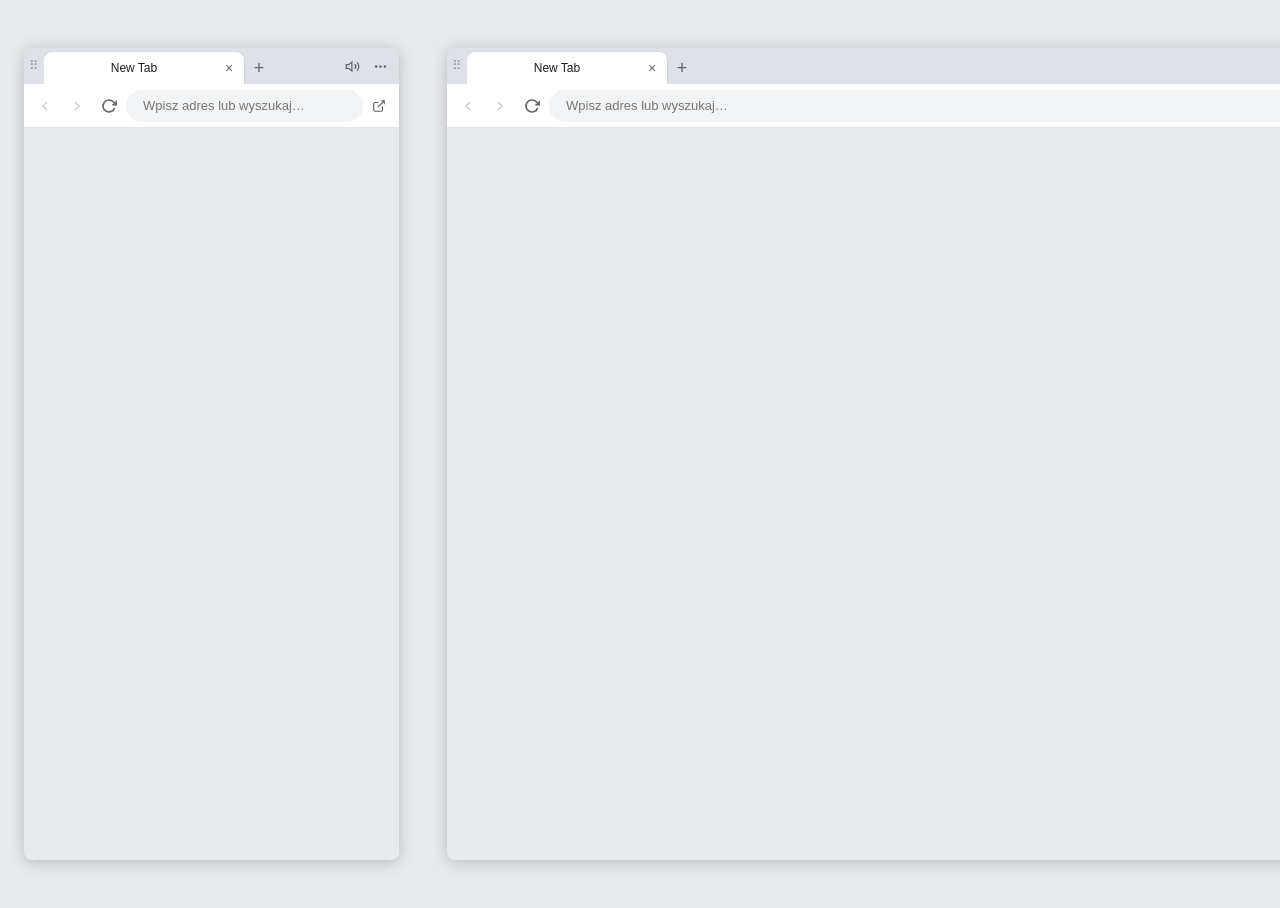
==== app/index.html @ 24a52993 "Initial commit: Dual Browser Viewer Chrome extension Chrome MV3 extension showing mobile + desktop m" ====
<!DOCTYPE html>
<html lang="pl">
<head>
  <meta charset="utf-8">
  <title>Dual Browser Viewer</title>
  <link rel="stylesheet" href="style.css">
</head>
<body>

<!-- Topbar -->
<div id="topbar">
  <span class="logo">⬜ Dual Browser</span>
  <div class="sep"></div>

  <div id="layout-presets">
    <button class="preset-btn active" data-preset="mobile-desktop" title="Mobile + Desktop">
      <svg viewBox="0 0 20 14" fill="none" stroke="currentColor" stroke-width="1.5">
        <rect x="1" y="1" width="6" height="12" rx="1"/>
        <rect x="9" y="1" width="10" height="12" rx="1"/>
      </svg>
    </button>
    <button class="preset-btn" data-preset="mobile-mobile" title="Mobile + Mobile">
      <svg viewBox="0 0 20 14" fill="none" stroke="currentColor" stroke-width="1.5">
        <rect x="1" y="1" width="6" height="12" rx="1"/>
        <rect x="9" y="1" width="6" height="12" rx="1"/>
      </svg>
    </button>
    <button class="preset-btn" data-preset="desktop-desktop" title="Desktop + Desktop">
      <svg viewBox="0 0 20 14" fill="none" stroke="currentColor" stroke-width="1.5">
        <rect x="1" y="1" width="8" height="12" rx="1"/>
        <rect x="11" y="1" width="8" height="12" rx="1"/>
      </svg>
    </button>
  </div>

  <div style="position:relative">
    <button id="add-panel-btn" title="Dodaj panel">+</button>
    <div class="dropdown" id="add-dropdown" style="display:none; top:32px; left:0">
      <div class="dropdown-item" data-add="mobile">
        <svg viewBox="0 0 24 24" fill="none" stroke="currentColor" stroke-width="2"><rect x="5" y="2" width="14" height="20" rx="2"/><line x1="12" y1="18" x2="12" y2="18.01"/></svg>
        Dodaj widok mobilny
      </div>
      <div class="dropdown-item" data-add="desktop">
        <svg viewBox="0 0 24 24" fill="none" stroke="currentColor" stroke-width="2"><rect x="2" y="3" width="20" height="14" rx="2"/><line x1="8" y1="21" x2="16" y2="21"/><line x1="12" y1="17" x2="12" y2="21"/></svg>
        Dodaj widok desktopowy
      </div>
    </div>
  </div>

  <div class="spacer"></div>

  <div id="sync-wrap">
    <span>Sync</span>
    <label class="toggle-sw">
      <input type="checkbox" id="sync-toggle">
      <span class="knob"></span>
    </label>
  </div>

  <div class="sep"></div>

  <button class="tb-btn" id="screenshot-all-btn" title="Screenshot obu paneli">
    <svg viewBox="0 0 24 24" fill="none" stroke="currentColor" stroke-width="2"><path d="M23 19a2 2 0 01-2 2H3a2 2 0 01-2-2V8a2 2 0 012-2h4l2-3h6l2 3h4a2 2 0 012 2z"/><circle cx="12" cy="13" r="4"/></svg>
    Screenshot
  </button>

  <button class="tb-btn" id="share-btn" title="Skopiuj permalink">
    <svg viewBox="0 0 24 24" fill="none" stroke="currentColor" stroke-width="2"><circle cx="18" cy="5" r="3"/><circle cx="6" cy="12" r="3"/><circle cx="18" cy="19" r="3"/><line x1="8.59" y1="13.51" x2="15.42" y2="17.49"/><line x1="15.41" y1="6.51" x2="8.59" y2="10.49"/></svg>
    Share
  </button>

  <button class="tb-btn" id="theme-btn" title="Zmień motyw">
    <svg viewBox="0 0 24 24" fill="none" stroke="currentColor" stroke-width="2"><circle cx="12" cy="12" r="5"/><line x1="12" y1="1" x2="12" y2="3"/><line x1="12" y1="21" x2="12" y2="23"/><line x1="4.22" y1="4.22" x2="5.64" y2="5.64"/><line x1="18.36" y1="18.36" x2="19.78" y2="19.78"/><line x1="1" y1="12" x2="3" y2="12"/><line x1="21" y1="12" x2="23" y2="12"/><line x1="4.22" y1="19.78" x2="5.64" y2="18.36"/><line x1="18.36" y1="5.64" x2="19.78" y2="4.22"/></svg>
  </button>
</div>

<!-- Panels -->
<div id="panels-wrap"></div>

<!-- QR Modal -->
<div id="qr-modal">
  <div id="qr-box">
    <strong style="font-size:14px">QR Code</strong>
    <canvas id="qr-canvas"></canvas>
    <div id="qr-url"></div>
    <button id="qr-close">Zamknij</button>
  </div>
</div>

<script src="qr.js"></script>
<script src="app.js"></script>
</body>
</html>
---- app/style.css ----
*, *::before, *::after { box-sizing: border-box; margin: 0; padding: 0; }

:root {
  --chrome-bg: #dee1e6;     /* Chrome tab bar gray */
  --tab-active: #ffffff;
  --tab-inactive: #c2c5cb;
  --urlbar-bg: #ffffff;
  --panel-bg: #e8eaed;      /* gray around iframe */
  --border: #c4c7cc;
  --text: #202124;
  --text-muted: #5f6368;
  --accent: #1a73e8;
  --topbar-h: 36px;
  --tab-h: 36px;
  --urlbar-h: 44px;
}

html, body {
  height: 100%;
  min-width: fit-content;
  font-family: -apple-system, BlinkMacSystemFont, "Segoe UI", Arial, sans-serif;
  font-size: 13px;
  background: var(--panel-bg);
  color: var(--text);
  overflow: auto;
  display: flex;
  flex-direction: column;
}

/* ─── Topbar ──────────────────────────────────────────────── */

#topbar {
  display: none;
}

.logo {
  font-weight: 600;
  font-size: 12px;
  color: #e8eaed;
  margin-right: 4px;
}

.sep { width: 1px; height: 18px; background: #5f6368; margin: 0 4px; }
.spacer { flex: 1; }

#layout-presets { display: flex; gap: 2px; }

.preset-btn {
  width: 28px; height: 26px;
  border: none; border-radius: 4px;
  background: transparent; color: #9aa0a6;
  cursor: pointer;
  display: flex; align-items: center; justify-content: center;
}
.preset-btn:hover { background: rgba(255,255,255,.1); color: #e8eaed; }
.preset-btn.active { background: rgba(255,255,255,.15); color: #8ab4f8; }
.preset-btn svg { width: 18px; height: 18px; }

#add-panel-wrap { position: relative; }
#add-panel-btn {
  width: 26px; height: 26px;
  border: none; border-radius: 4px;
  background: transparent; color: #9aa0a6;
  cursor: pointer; font-size: 20px; line-height: 1;
  display: flex; align-items: center; justify-content: center;
}
#add-panel-btn:hover { background: rgba(255,255,255,.1); color: #e8eaed; }

#sync-wrap { display: flex; align-items: center; gap: 6px; font-size: 11px; color: #9aa0a6; }
.toggle-sw { position: relative; width: 30px; height: 16px; }
.toggle-sw input { opacity: 0; width: 0; height: 0; }
.toggle-sw .knob {
  position: absolute; inset: 0;
  background: #5f6368; border-radius: 16px; cursor: pointer; transition: .2s;
}
.toggle-sw .knob:before {
  content: ''; position: absolute;
  width: 12px; height: 12px; left: 2px; top: 2px;
  background: #fff; border-radius: 50%; transition: .2s;
}
.toggle-sw input:checked + .knob { background: #8ab4f8; }
.toggle-sw input:checked + .knob:before { transform: translateX(14px); }

.tb-btn {
  height: 26px; padding: 0 8px;
  border: none; border-radius: 4px;
  background: transparent; color: #9aa0a6;
  cursor: pointer; font-size: 11px;
  display: flex; align-items: center; gap: 4px; white-space: nowrap;
}
.tb-btn:hover { background: rgba(255,255,255,.1); color: #e8eaed; }
.tb-btn svg { width: 13px; height: 13px; }

/* ─── Panels wrap ─────────────────────────────────────────── */

#panels-wrap {
  display: flex;
  align-items: flex-start;
  width: fit-content;
  margin: 0 auto;
  padding: 24px 0;
}

/* ─── Divider ─────────────────────────────────────────────── */

.divider { display: none; }

/* ─── Panel (gray background container) ──────────────────── */

.panel {
  flex-shrink: 0;
  background: transparent;
  overflow: visible;
  padding: 24px;
}

/* ─── Browser window (fixed-size mini Chrome) ─────────────── */

.browser-win {
  display: flex;
  flex-direction: column;
  flex-shrink: 0;
  height: 812px;
  margin: 0 auto;
  box-shadow: 0 2px 16px rgba(0,0,0,.22);
  border-radius: 8px;
  overflow: hidden;
  /* width set inline by JS = viewport.w */
}

.browser-win iframe,
.browser-win webview {
  flex: 1;
  min-height: 0;
  /* width set inline by JS = viewport.w */
}

/* ─── Tab strip (Chrome style) ────────────────────────────── */

.tab-strip {
  height: var(--tab-h);
  background: var(--chrome-bg);
  display: flex;
  align-items: flex-end;
  padding: 0;
  flex-shrink: 0;
  overflow: hidden;
  position: relative;
}

.drag-handle {
  width: 20px;
  height: 100%;
  display: flex; align-items: center; justify-content: center;
  color: #9aa0a6;
  cursor: grab;
  font-size: 13px;
  flex-shrink: 0;
  padding-bottom: 2px;
}

/* tabs */
.tabs-area {
  display: flex;
  align-items: flex-end;
  flex: 1;
  overflow: hidden;
  height: 100%;
  padding-top: 4px;
}

.tab {
  height: 30px;
  min-width: 60px;
  max-width: 200px;
  flex: 1;
  padding: 0 6px 0 8px;
  border-radius: 8px 8px 0 0;
  background: var(--tab-inactive);
  color: var(--text-muted);
  font-size: 12px;
  cursor: pointer;
  display: flex; align-items: center; gap: 5px;
  border: none;
  position: relative;
  overflow: hidden;
  flex-shrink: 1;
  border-right: 1px solid rgba(0,0,0,.1);
  margin-right: 1px;
  user-select: none;
}
.tab:hover { background: #d0d3d8; }
.tab.active {
  background: var(--tab-active);
  color: var(--text);
  height: 32px;
  z-index: 2;
  border-right-color: transparent;
  box-shadow: 0 1px 3px rgba(0,0,0,.15);
}

.tab img.favicon {
  width: 14px; height: 14px;
  flex-shrink: 0; border-radius: 2px;
}
.tab .tab-title {
  flex: 1; overflow: hidden; text-overflow: ellipsis; white-space: nowrap;
  font-size: 12px;
}
.tab .tab-close {
  width: 16px; height: 16px; flex-shrink: 0;
  border-radius: 50%;
  display: flex; align-items: center; justify-content: center;
  font-size: 14px; line-height: 1;
  opacity: 0; color: var(--text-muted);
}
.tab:hover .tab-close, .tab.active .tab-close { opacity: 1; }
.tab .tab-close:hover { background: rgba(0,0,0,.12); }

.tab-new {
  width: 24px; height: 24px;
  border: none; border-radius: 50%;
  background: transparent; color: var(--text-muted);
  cursor: pointer; font-size: 18px; line-height: 1;
  display: flex; align-items: center; justify-content: center;
  flex-shrink: 0; margin: auto 4px auto 2px;
}
.tab-new:hover { background: rgba(0,0,0,.1); }

/* right side of tab strip */
.tab-strip-right {
  display: flex; align-items: center; gap: 2px;
  padding: 0 6px;
  flex-shrink: 0;
  height: 100%;
}

.vp-chip { display: none; }

.vp-dropdown {
  position: absolute;
  top: calc(100% + 6px);
  right: 0;
  background: #fff;
  border: 1px solid var(--border);
  border-radius: 8px;
  padding: 4px;
  z-index: 500;
  box-shadow: 0 4px 16px rgba(0,0,0,.18);
  min-width: 200px;
  display: none;
}
.vp-dropdown.open { display: block; }
.vp-option {
  padding: 7px 12px;
  border-radius: 5px;
  cursor: pointer;
  font-size: 12px;
  color: var(--text);
  white-space: nowrap;
}
.vp-option:hover { background: #f1f3f4; }
.vp-option.active { color: var(--accent); font-weight: 500; }

.strip-icon-btn {
  width: 26px; height: 26px;
  border: none; border-radius: 50%;
  background: transparent; color: var(--text-muted);
  cursor: pointer;
  display: flex; align-items: center; justify-content: center;
}
.strip-icon-btn:hover { background: rgba(0,0,0,.1); }
.strip-icon-btn svg { width: 15px; height: 15px; }

/* ─── URL bar ─────────────────────────────────────────────── */

.urlbar {
  height: var(--urlbar-h);
  background: var(--urlbar-bg);
  border-bottom: 1px solid #e0e3e8;
  display: flex; align-items: center;
  padding: 0 6px; gap: 2px;
  flex-shrink: 0;
}

.nav-btn {
  width: 30px; height: 30px;
  border: none; border-radius: 50%;
  background: transparent; color: var(--text-muted);
  cursor: pointer;
  display: flex; align-items: center; justify-content: center;
  flex-shrink: 0;
}
.nav-btn:hover { background: #f1f3f4; }
.nav-btn:disabled { opacity: 0.3; cursor: default; }
.nav-btn:disabled:hover { background: transparent; }
.nav-btn svg { width: 16px; height: 16px; }

.url-input {
  flex: 1;
  height: 32px;
  background: #f1f3f4;
  border: 1px solid transparent;
  border-radius: 20px;
  color: var(--text);
  font-size: 13px;
  padding: 0 16px;
  outline: none;
  font-family: inherit;
  transition: all .15s;
  min-width: 0;
}
.url-input:hover { background: #e8eaed; }
.url-input:focus {
  background: #fff;
  border-color: var(--accent);
  box-shadow: 0 0 0 3px rgba(26,115,232,.12);
}

.open-btn {
  width: 28px; height: 28px;
  border: none; border-radius: 50%;
  background: transparent; color: var(--text-muted);
  cursor: pointer;
  display: flex; align-items: center; justify-content: center;
  flex-shrink: 0;
}
.open-btn:hover { background: #f1f3f4; }
.open-btn svg { width: 14px; height: 14px; }

/* ─── iframe wrap ─────────────────────────────────────────── */

.iframe-wrap {
  flex: 1;
  overflow: auto;
  background: var(--panel-bg);
  display: flex;
  justify-content: center;
  align-items: flex-start;
  min-height: 0;
}

.iframe-wrap iframe {
  border: none;
  flex-shrink: 0;
  display: block;
}

/* ─── Dropdowns ───────────────────────────────────────────── */

.dropdown {
  position: fixed;
  background: #fff;
  border: 1px solid var(--border);
  border-radius: 8px;
  padding: 6px;
  z-index: 1000;
  min-width: 230px;
  box-shadow: 0 4px 20px rgba(0,0,0,.18);
}
.dropdown-item {
  display: flex; align-items: center; gap: 10px;
  padding: 8px 10px; border-radius: 6px;
  cursor: pointer; color: var(--text); font-size: 13px;
}
.dropdown-item:hover { background: #f1f3f4; }
.dropdown-item.danger { color: #d93025; }
.dropdown-item svg { width: 16px; height: 16px; color: var(--text-muted); flex-shrink: 0; }
.dropdown-item.danger svg { color: #d93025; }
.dropdown-sep { height: 1px; background: #e8eaed; margin: 4px 0; }

#add-dropdown {
  position: absolute;
  top: 30px; left: 0;
  background: #fff;
  border: 1px solid var(--border);
  border-radius: 8px;
  padding: 4px;
  z-index: 500;
  min-width: 200px;
  box-shadow: 0 4px 16px rgba(0,0,0,.15);
  display: none;
}
#add-dropdown .dropdown-item { font-size: 12px; padding: 7px 10px; }

/* ─── QR modal ────────────────────────────────────────────── */

#qr-modal {
  display: none; position: fixed; inset: 0;
  background: rgba(0,0,0,.45); z-index: 2000;
  align-items: center; justify-content: center;
}
#qr-modal.open { display: flex; }
#qr-box {
  background: #fff; border-radius: 12px; padding: 28px;
  display: flex; flex-direction: column; align-items: center; gap: 14px;
  box-shadow: 0 8px 30px rgba(0,0,0,.2);
}
#qr-url { font-size: 11px; color: var(--text-muted); word-break: break-all; max-width: 240px; text-align: center; }
#qr-close {
  padding: 7px 22px; border-radius: 6px;
  border: 1px solid var(--border); background: transparent;
  color: var(--text); cursor: pointer; font-size: 13px;
}
#qr-close:hover { background: #f1f3f4; }
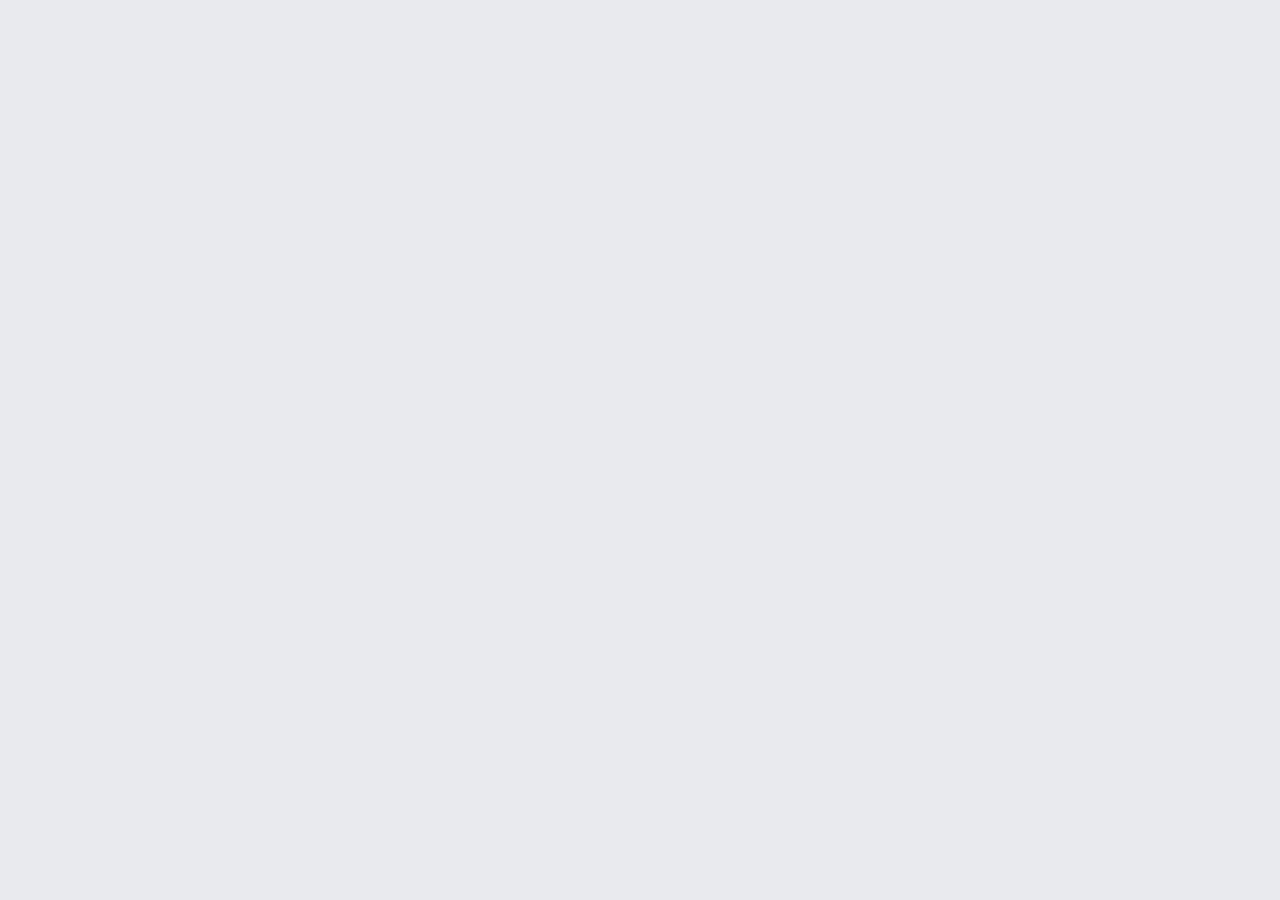
==== commit 32feb4a7: "Fix mobile UA injection: switch from token-based to hostname-based DNR rules - Load clean URLs in mo" ====
--- a/app/index.html
+++ b/app/index.html
@@ -81,7 +81,7 @@
 <div id="qr-modal">
   <div id="qr-box">
     <strong style="font-size:14px">QR Code</strong>
-    <canvas id="qr-canvas"></canvas>
+    <div id="qr-canvas"></div>
     <div id="qr-url"></div>
     <button id="qr-close">Zamknij</button>
   </div>
--- a/app/style.css
+++ b/app/style.css
@@ -1,17 +1,17 @@
 *, *::before, *::after { box-sizing: border-box; margin: 0; padding: 0; }
 
 :root {
-  --chrome-bg: #dee1e6;     /* Chrome tab bar gray */
+  --chrome-bg: #dee1e6;
   --tab-active: #ffffff;
-  --tab-inactive: #c2c5cb;
+  --tab-inactive: var(--chrome-bg);
   --urlbar-bg: #ffffff;
-  --panel-bg: #e8eaed;      /* gray around iframe */
+  --panel-bg: #e8eaed;
   --border: #c4c7cc;
   --text: #202124;
   --text-muted: #5f6368;
   --accent: #1a73e8;
   --topbar-h: 36px;
-  --tab-h: 36px;
+  --tab-h: 38px;
   --urlbar-h: 44px;
 }
 
@@ -138,14 +138,15 @@
 /* ─── Tab strip (Chrome style) ────────────────────────────── */
 
 .tab-strip {
-  height: var(--tab-h);
-  background: var(--chrome-bg);
+  height: var(--tab-h);          /* 38px */
+  background: var(--chrome-bg);  /* #dee1e6 */
   display: flex;
   align-items: flex-end;
   padding: 0;
   flex-shrink: 0;
-  overflow: hidden;
+  overflow: visible;
   position: relative;
+  z-index: 1;
 }
 
 .drag-handle {
@@ -154,69 +155,125 @@
   display: flex; align-items: center; justify-content: center;
   color: #9aa0a6;
   cursor: grab;
-  font-size: 13px;
+  font-size: 15px;
   flex-shrink: 0;
   padding-bottom: 2px;
-}
-
-/* tabs */
+  border-radius: 4px;
+  transition: color 0.15s, background 0.15s;
+  z-index: 1;
+}
+.drag-handle:hover { color: #5f6368; background: rgba(0,0,0,0.06); }
+.drag-handle:active { cursor: grabbing; }
+
+/* tabs area */
 .tabs-area {
   display: flex;
   align-items: flex-end;
   flex: 1;
+  overflow: visible;
+  height: 100%;
+  padding-top: 5px;
+}
+
+/* ── Individual tab ─────────────────────────────────────────── */
+.tab {
+  position: relative;
+  height: 34px;
+  min-width: 80px;
+  max-width: 240px;
+  flex: 1;
+  flex-shrink: 1;
+  background: transparent;
+  border: none;
+  padding: 0;
+  margin-right: 4px;
+  cursor: pointer;
+  user-select: none;
+  overflow: visible;
+  z-index: 2;
+}
+
+.tab:not(.active):hover { background: rgba(255,255,255,.3); border-radius: 8px 8px 0 0; }
+
+/* ── Active tab ─────────────────────────────────────────────── */
+.tab.active {
+  background: #ffffff;
+  border-radius: 8px 8px 0 0;
+  z-index: 10;
+}
+
+/* Concave corners via box-shadow trick */
+.tab.active::before,
+.tab.active::after {
+  content: '';
+  position: absolute;
+  bottom: 0;
+  width: 8px;
+  height: 8px;
+  background: transparent;
+  pointer-events: none;
+}
+
+.tab.active::before {
+  left: -8px;
+  border-bottom-right-radius: 8px;
+  box-shadow: 2px 2px 0 0 #ffffff;
+}
+
+.tab.active::after {
+  right: -8px;
+  border-bottom-left-radius: 8px;
+  box-shadow: -2px 2px 0 0 #ffffff;
+}
+
+/* ── Tab content ─────────────────────────────────────────────── */
+.tab-content {
+  position: absolute;
+  top: 0; left: 0; right: 0; bottom: 0;
+  display: flex;
+  align-items: center;
+  padding: 0 12px 0 16px;
+  box-sizing: border-box;
   overflow: hidden;
-  height: 100%;
-  padding-top: 4px;
-}
-
-.tab {
-  height: 30px;
-  min-width: 60px;
-  max-width: 200px;
-  flex: 1;
-  padding: 0 6px 0 8px;
-  border-radius: 8px 8px 0 0;
-  background: var(--tab-inactive);
+}
+
+.tab-content .favicon {
+  width: 16px; height: 16px;
+  margin-right: 8px;
+  flex-shrink: 0;
+  border-radius: 2px;
+  object-fit: contain;
+}
+
+.tab-content .tab-title {
+  font-size: 13px;
   color: var(--text-muted);
-  font-size: 12px;
-  cursor: pointer;
-  display: flex; align-items: center; gap: 5px;
-  border: none;
-  position: relative;
+  flex-grow: 1;
   overflow: hidden;
-  flex-shrink: 1;
-  border-right: 1px solid rgba(0,0,0,.1);
-  margin-right: 1px;
-  user-select: none;
-}
-.tab:hover { background: #d0d3d8; }
-.tab.active {
-  background: var(--tab-active);
-  color: var(--text);
-  height: 32px;
-  z-index: 2;
-  border-right-color: transparent;
-  box-shadow: 0 1px 3px rgba(0,0,0,.15);
-}
-
-.tab img.favicon {
-  width: 14px; height: 14px;
-  flex-shrink: 0; border-radius: 2px;
-}
-.tab .tab-title {
-  flex: 1; overflow: hidden; text-overflow: ellipsis; white-space: nowrap;
-  font-size: 12px;
-}
-.tab .tab-close {
-  width: 16px; height: 16px; flex-shrink: 0;
+  text-overflow: ellipsis;
+  white-space: nowrap;
+  padding-right: 8px;
+  text-align: left;
+}
+
+.tab.active .tab-title { color: var(--text); }
+
+.tab-content .tab-close {
+  width: 16px; height: 16px;
+  display: flex; align-items: center; justify-content: center;
+  font-size: 13px;
+  color: var(--text-muted);
   border-radius: 50%;
-  display: flex; align-items: center; justify-content: center;
-  font-size: 14px; line-height: 1;
-  opacity: 0; color: var(--text-muted);
-}
-.tab:hover .tab-close, .tab.active .tab-close { opacity: 1; }
-.tab .tab-close:hover { background: rgba(0,0,0,.12); }
-
+  flex-shrink: 0;
+  opacity: 0;
+  transition: background .1s, opacity .1s;
+}
+
+.tab:hover .tab-close,
+.tab.active .tab-close { opacity: 1; }
+.tab-content .tab-close:hover { background: rgba(0,0,0,.08); color: var(--text); }
+
+/* ── New-tab button ─────────────────────────────────────────── */
 .tab-new {
   width: 24px; height: 24px;
   border: none; border-radius: 50%;
@@ -271,6 +328,8 @@
 }
 .strip-icon-btn:hover { background: rgba(0,0,0,.1); }
 .strip-icon-btn svg { width: 15px; height: 15px; }
+.strip-icon-btn.muted { color: #d93025; }
+.strip-icon-btn.muted:hover { background: rgba(217,48,37,.1); }
 
 /* ─── URL bar ─────────────────────────────────────────────── */
 
@@ -392,11 +451,13 @@
 }
 #qr-modal.open { display: flex; }
 #qr-box {
-  background: #fff; border-radius: 12px; padding: 28px;
+  background: #fff; border-radius: 12px; padding: 24px 28px;
   display: flex; flex-direction: column; align-items: center; gap: 14px;
   box-shadow: 0 8px 30px rgba(0,0,0,.2);
-}
-#qr-url { font-size: 11px; color: var(--text-muted); word-break: break-all; max-width: 240px; text-align: center; }
+  max-width: 320px; width: 100%;
+}
+#qr-canvas { width: 260px; height: 260px; }
+#qr-url { font-size: 11px; color: var(--text-muted); word-break: break-all; width: 260px; text-align: center; }
 #qr-close {
   padding: 7px 22px; border-radius: 6px;
   border: 1px solid var(--border); background: transparent;
